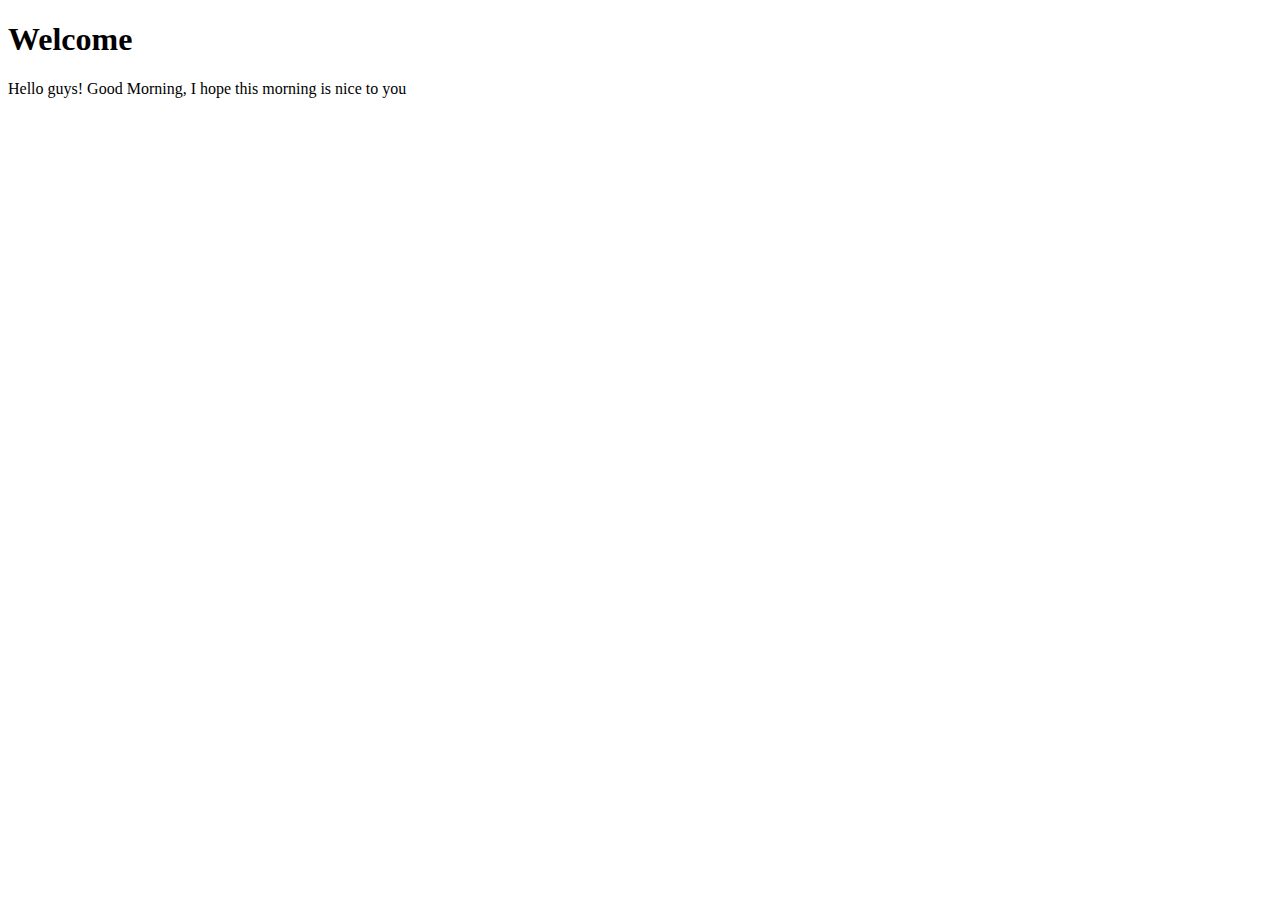
==== welcome.html @ ee190b10 "This is first one" ====
<!DOCTYPE html>
<html lang="en">
<head>
    <meta charset="UTF-8">
    <meta name="viewport" content="width=device-width, initial-scale=1.0">
    <title>Document</title>
</head>
<body>
    <h1>Welcome</h1>
    <p>
        Hello guys!
        Good Morning, I  hope this morning is nice to you 
    </p>
</body>
</html>
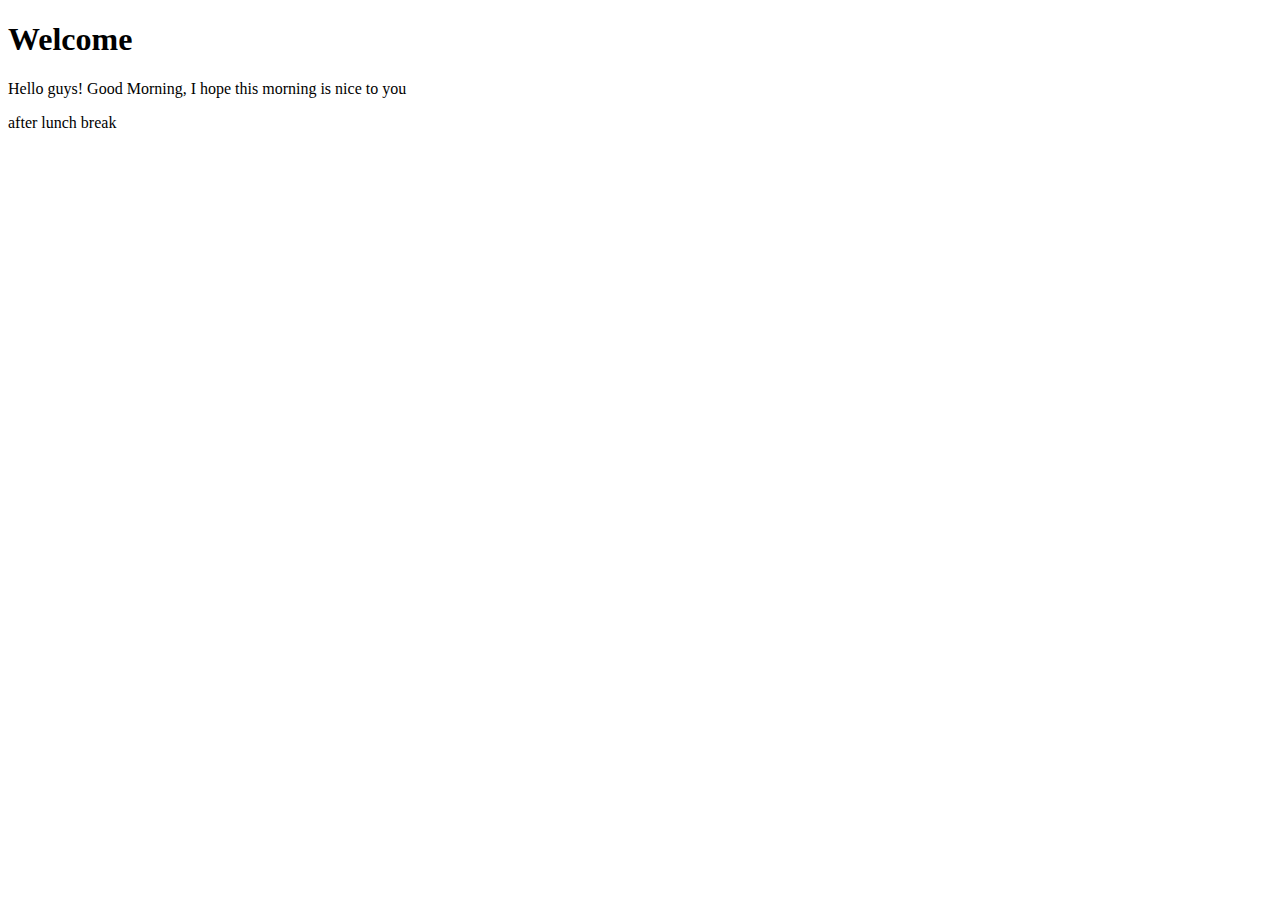
==== commit 5654f428: "add new feature" ====
--- a/welcome.html
+++ b/welcome.html
@@ -11,5 +11,6 @@
         Hello guys!
         Good Morning, I  hope this morning is nice to you 
     </p>
+    <p>after lunch break</p>
 </body>
 </html>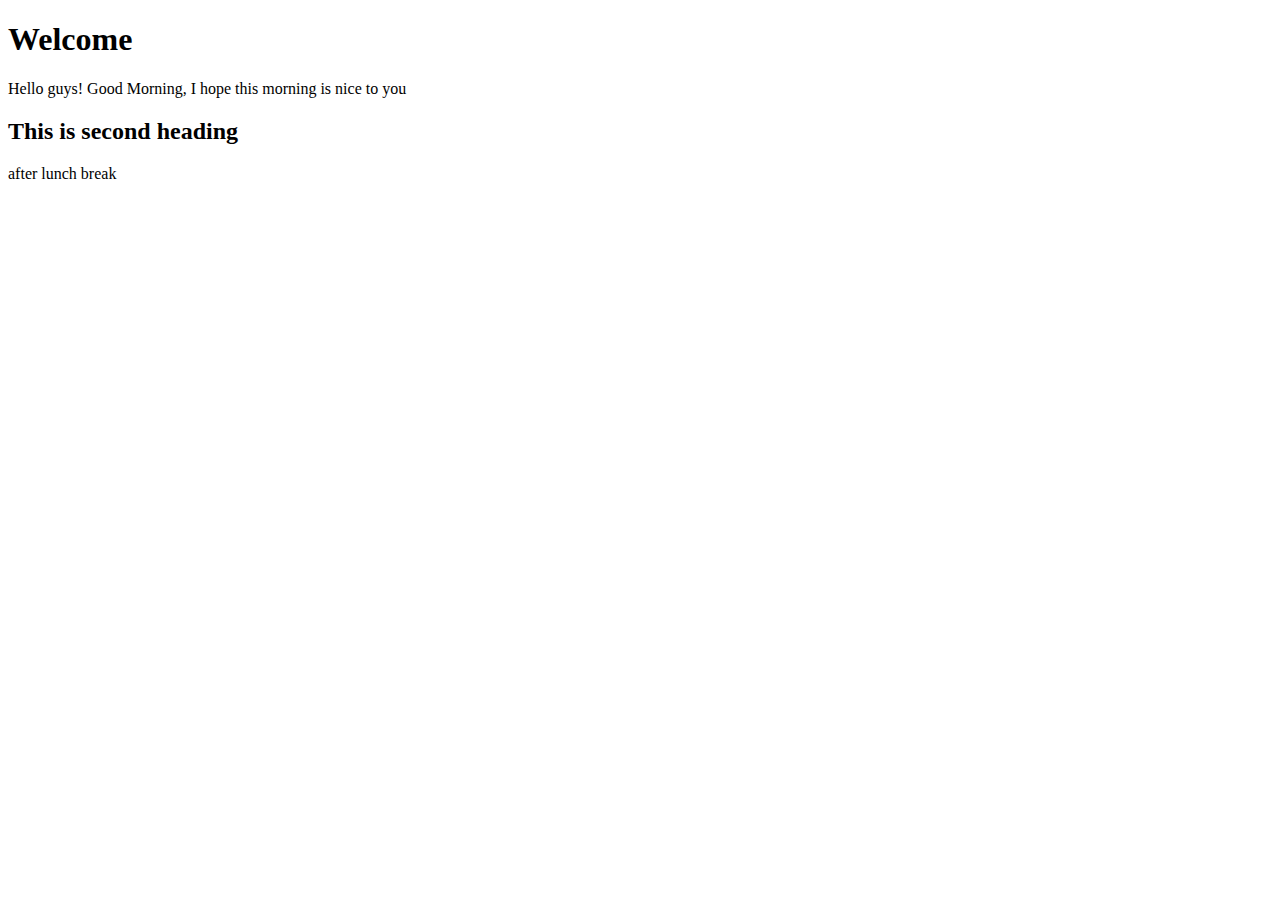
==== commit 4fc1b240: "Add css file" ====
--- a/welcome.html
+++ b/welcome.html
@@ -11,6 +11,7 @@
         Hello guys!
         Good Morning, I  hope this morning is nice to you 
     </p>
+    <h2>This is second heading</h2>
     <p>after lunch break</p>
 </body>
 </html>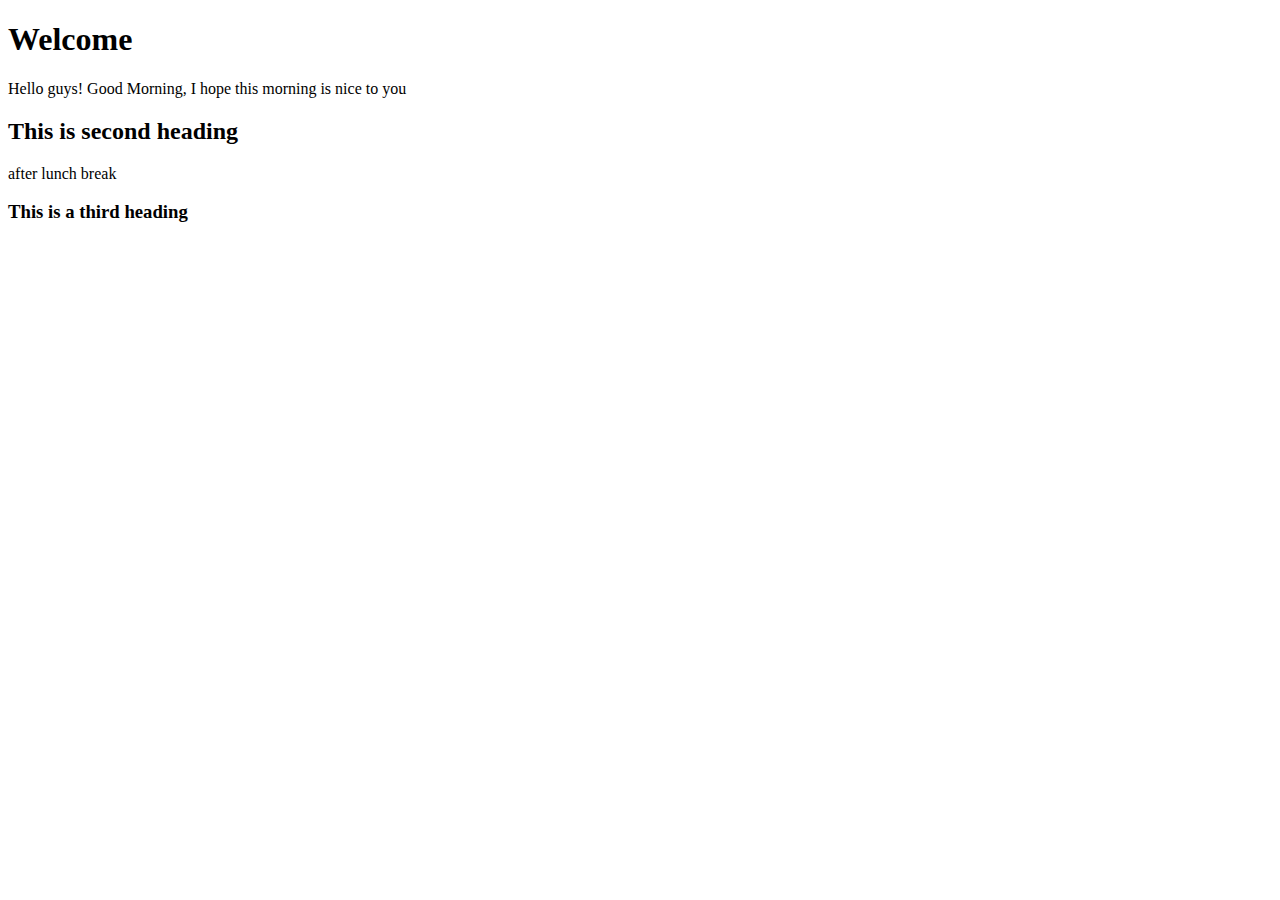
==== commit ba4f5200: "add third heading in branch2" ====
--- a/welcome.html
+++ b/welcome.html
@@ -13,5 +13,9 @@
     </p>
     <h2>This is second heading</h2>
     <p>after lunch break</p>
+    <div>
+        <h3>This is a third heading</h3>
+    <a href="http:www.google.com"></a>
+    </div>
 </body>
 </html>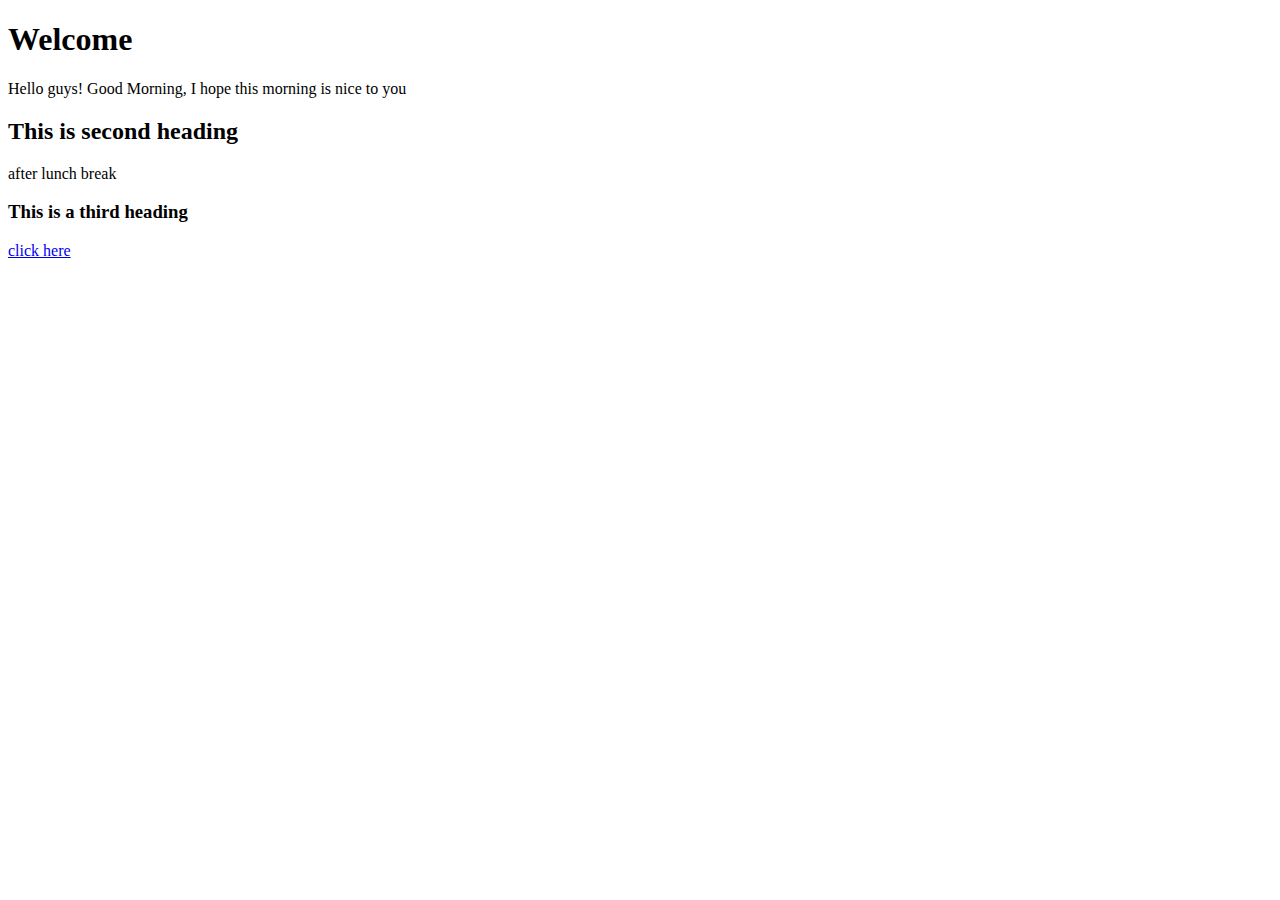
==== commit cc8bb15e: "link added" ====
--- a/welcome.html
+++ b/welcome.html
@@ -15,7 +15,7 @@
     <p>after lunch break</p>
     <div>
         <h3>This is a third heading</h3>
-    <a href="http:www.google.com"></a>
+    <a href="http:www.google.com">click here</a>
     </div>
 </body>
 </html>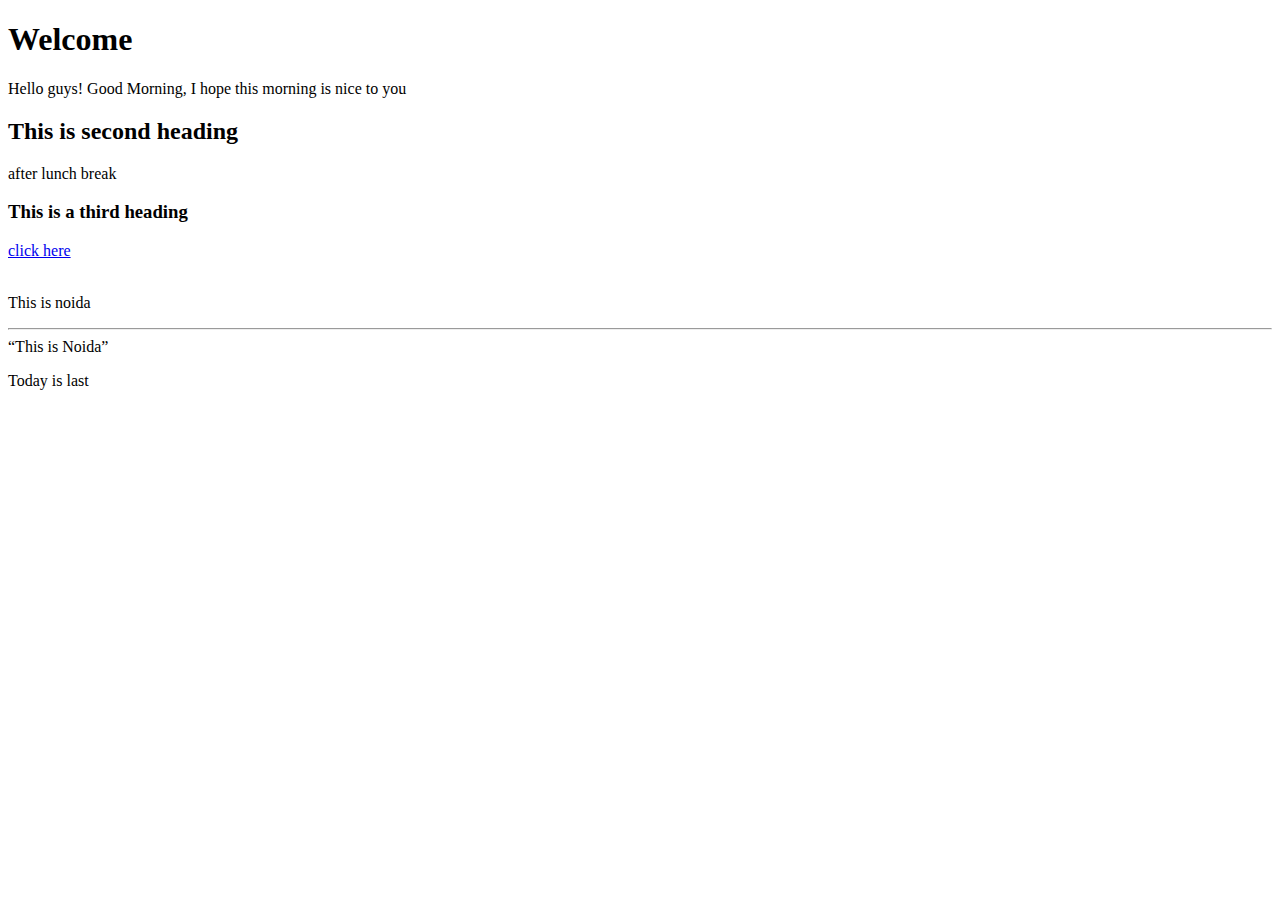
==== commit 08c1b967: "new heading" ====
--- a/welcome.html
+++ b/welcome.html
@@ -17,5 +17,15 @@
         <h3>This is a third heading</h3>
     <a href="http:www.google.com">click here</a>
     </div>
+
+    <br>
+    <p>This is noida</p>
+    <hr>
+    <q>This is Noida</q>
+
+    <p>Today is last </p>
+
+
+
 </body>
 </html>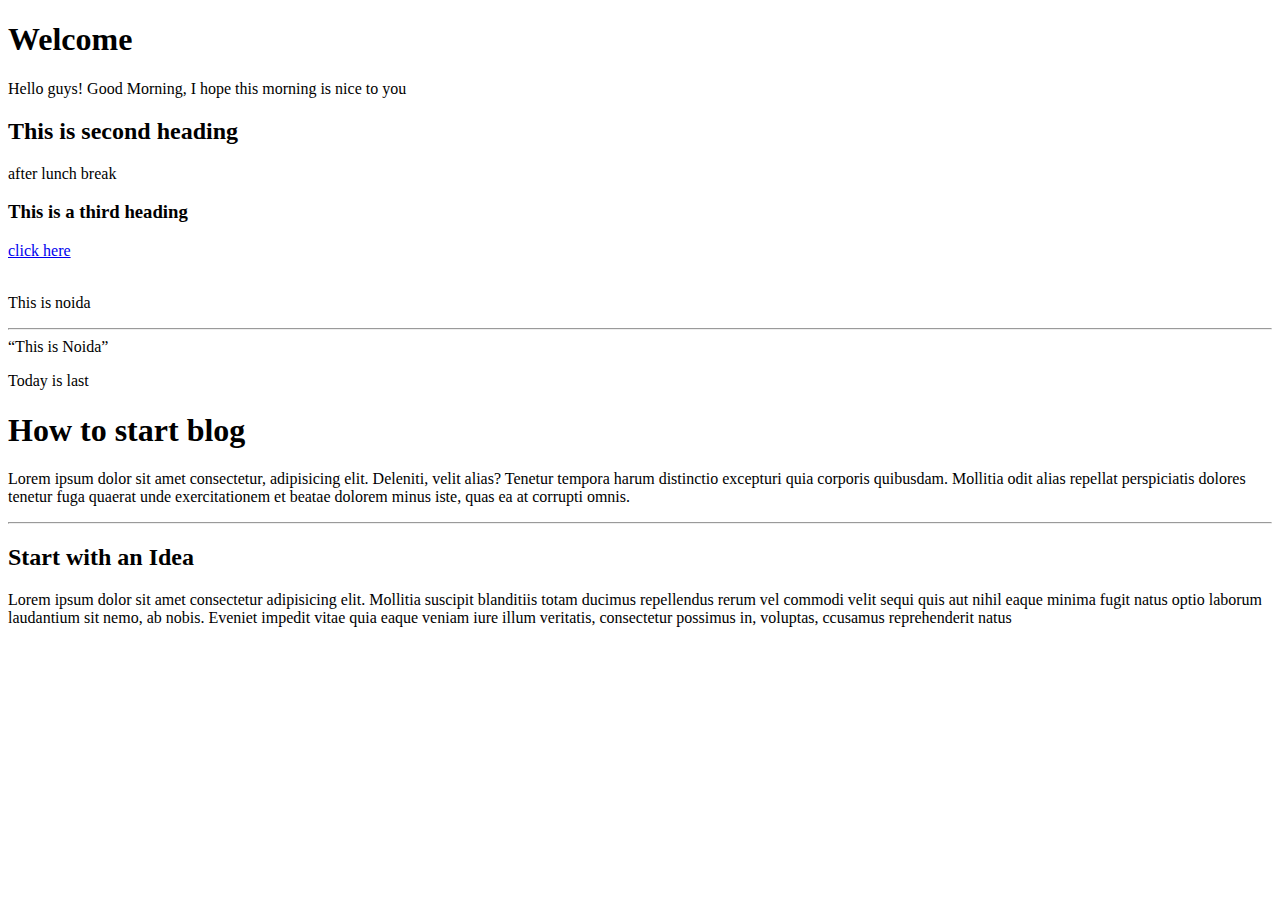
==== commit 601c5b9b: "new tags" ====
--- a/welcome.html
+++ b/welcome.html
@@ -25,6 +25,16 @@
 
     <p>Today is last </p>
 
+    <div>
+        <h1>How to start blog</h1>
+        <p>Lorem ipsum dolor sit amet consectetur, adipisicing elit. Deleniti, velit alias? Tenetur tempora harum distinctio excepturi quia corporis quibusdam. Mollitia odit alias repellat perspiciatis dolores tenetur fuga quaerat unde exercitationem et beatae dolorem minus iste, quas ea at corrupti omnis. </p>
+
+        <hr>
+
+        <h2>Start with an Idea</h2>
+        <p> Lorem ipsum dolor sit amet consectetur adipisicing elit. Mollitia suscipit blanditiis totam ducimus repellendus rerum vel commodi velit sequi quis aut nihil eaque minima fugit natus optio laborum laudantium sit nemo, ab nobis. Eveniet impedit vitae quia eaque veniam iure illum veritatis, consectetur possimus in, voluptas, <span>ccusamus reprehenderit natus</span></p>
+    </div>
+
 
 
 </body>
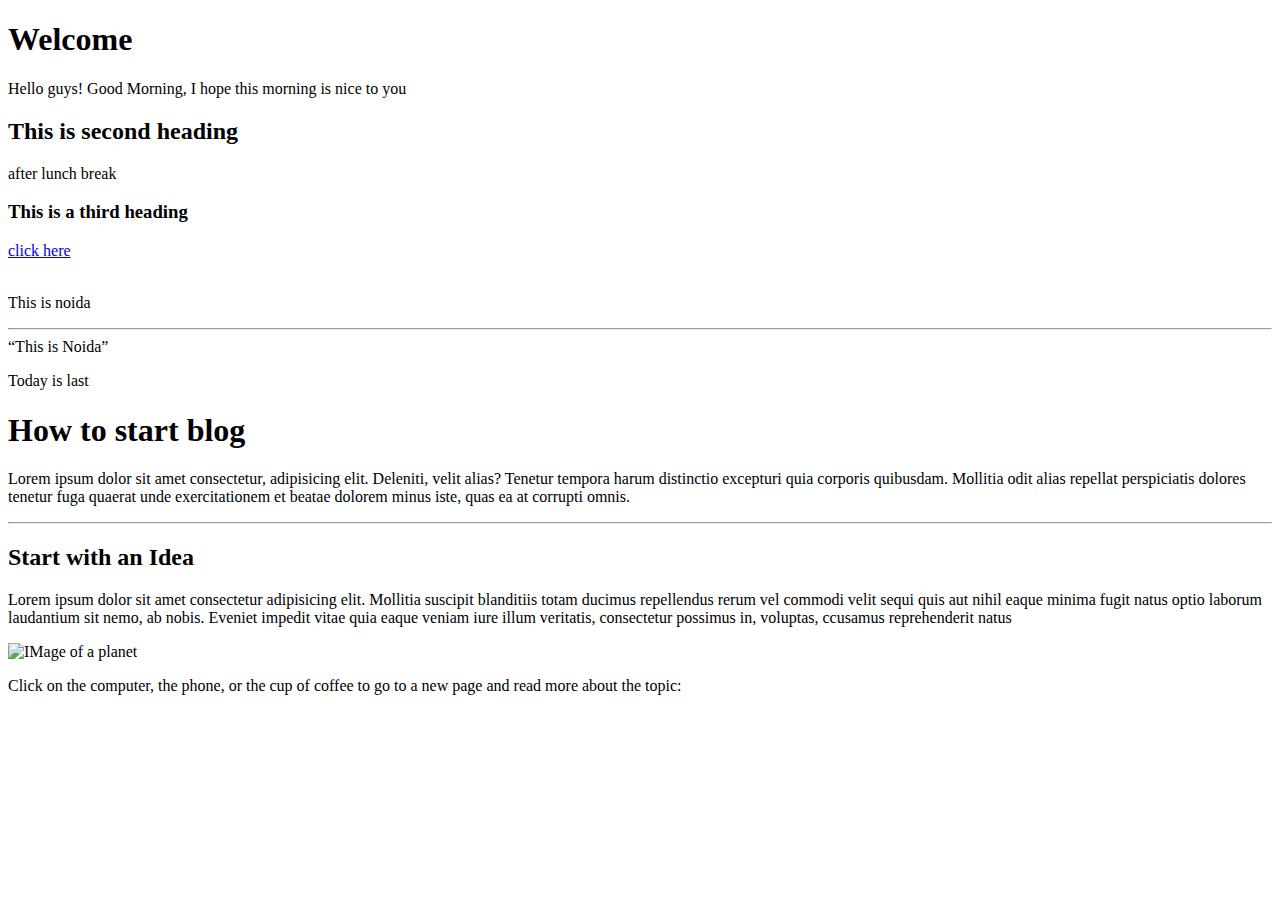
==== commit 17dea9d3: "add new files" ====
--- a/welcome.html
+++ b/welcome.html
@@ -35,6 +35,17 @@
         <p> Lorem ipsum dolor sit amet consectetur adipisicing elit. Mollitia suscipit blanditiis totam ducimus repellendus rerum vel commodi velit sequi quis aut nihil eaque minima fugit natus optio laborum laudantium sit nemo, ab nobis. Eveniet impedit vitae quia eaque veniam iure illum veritatis, consectetur possimus in, voluptas, <span>ccusamus reprehenderit natus</span></p>
     </div>
 
+    <img src="https://media.tenor.com/cUL8iFJhr0gAAAAC/oasisnetwork-sun.gif" alt="IMage of a planet" usemap="#planetmap">
+
+    <p>Click on the computer, the phone, or the cup of coffee to go to a new page and read more about the topic:</p>
+
+    <map name="planetmap">
+    <area shape="circle" coords="34,44,270,350" alt="Sun" href="sun.html">
+    <area shape="circle" coords="290,172,333,250" alt="Moon" href="moon.html">
+    <area shape="circle" coords="337,300,44" alt="Mercury" href="mercury.html">
+    </map>
+
+
 
 
 </body>
